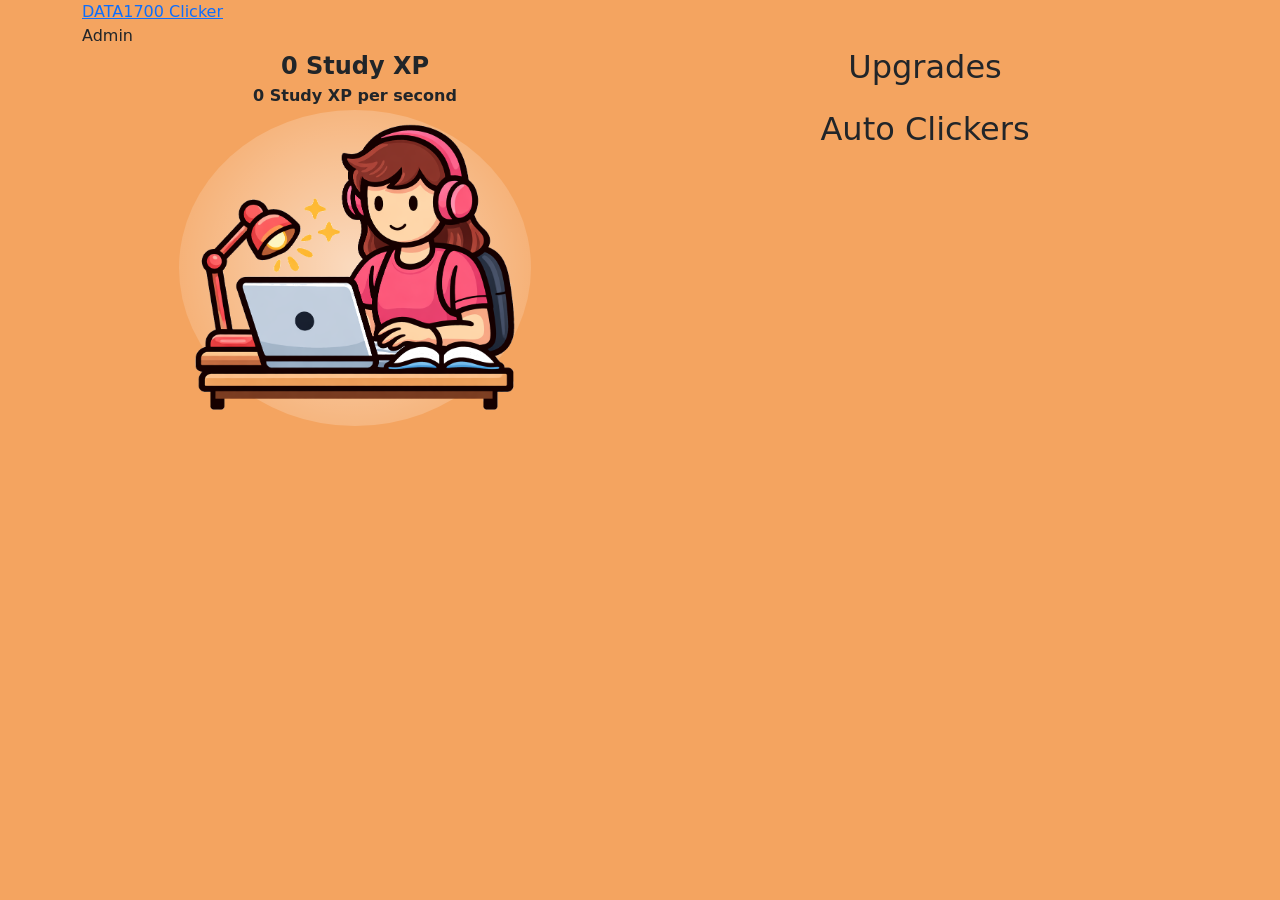
==== src/main/resources/static/index.html @ a87ce533 "Initial commit" ====
<!DOCTYPE html>
<html lang="en">
<head>
    <meta charset="UTF-8" />
    <meta name="viewport" content="width=device-width, initial-scale=1" />
    <title>Study Clicker</title>
    <link href="css/bootstrap.css" rel="stylesheet" />
    <link href="css/style.css" rel="stylesheet" />
    <script src="/js/bootstrap.js" defer></script>
    <script src="js/script.js" defer></script>
</head>

<body>
<div class="container">
    <!-- TODO:; make this into a navbar-->
    <a class="" href="/"> DATA1700 Clicker </a>
    <a class="nav-link" href="/admin/index.html">Admin</a>
    <div class="row">
        <!-- TODO: make it such that this view is responsive to smaller screen sizes-->
        <div class="col-6 wrapper">
            <div>
                <div class="xp text-center"><span id="xpTracker">0</span> Study XP</div>
                <div class="xpps text-center"><span id="xppsTracker">0</span> Study XP per second</div>
                <button id="clickBtn" class="click-btn" type="button" >
                    <img id="clickImg" src="img/student.png" alt="Student" />
                </button>
            </div>
        </div>
        <div class="col-6">
            <div class="upgrades">
                <h2 class="text-center">Upgrades</h2>
                <div id="upgradeContainer"></div>
            </div>

            <div class="autoClickers mt-4">
                <h2 class="text-center">Auto Clickers</h2>
                <div id="autoclickerContainer"></div>
            </div>
        </div>
    </div>
</div>

</body>
</html>
---- src/main/resources/static/css/style.css ----
body { background-color: #f4a460; }

.wrapper{
    display: grid;
    place-items: center;
}
.xp {
    font-size: 24px;
    font-weight: 700;
}

.xpps {
    font-size: 16px;
    font-weight: 700;
    margin-bottom: 16px;
}
.click-btn {
    border: 0;
    background: transparent;
    padding: 0;
}
.click-btn img {
    width: min(80vw, 320px);
    height: auto;
    display: block;
}

.click-btn:active img {
    transform: scale(1.04);
}

/*
Optional

This adds a small "press" animation and a glowing circle around the
button to make it feel more like a game.

You are NOT expected to fully understand how this works yet.
If this code feels confusing or gets in the way while you are building
your project, it is completely fine to delete it.

Removing this section will only remove the visual effect,
the clicker will still work normally.
*/
.click-btn {
    border: 0;
    background: transparent;
    padding: 0;
    position: relative;
}

.click-btn::before {
    content: "";
    position: absolute;
    width: 110%;
    height: 110%;
    border-radius: 50%;
    background: radial-gradient(circle, rgba(255,255,255,0.6), rgba(255,255,255,0));
    top: 50%;
    left: 50%;
    transform: translate(-50%, -50%);
    z-index: -1;
}

@keyframes glow {
    0% { transform: translate(-50%, -50%) scale(1); opacity: 0.6; }
    50% { transform: translate(-50%, -50%) scale(1.1); opacity: 0.9; }
    100% { transform: translate(-50%, -50%) scale(1); opacity: 0.6; }
}

.click-btn::before {
    animation: glow 3s infinite;
}


/*Button style for autoclick*/

.btn-autoclicker {
    background-color: #372f8f; /* darker indigo */
    color: #ffffff;
    border: none;
}

.btn-autoclicker:hover {
    background-color: #2c2674;
    color: #ffffff;
}

.btn-autoclicker:disabled {
    background-color: #8f8bb3; /* muted indigo */
    color: #eeeeee;
    opacity: 0.65;
    cursor: not-allowed;
}
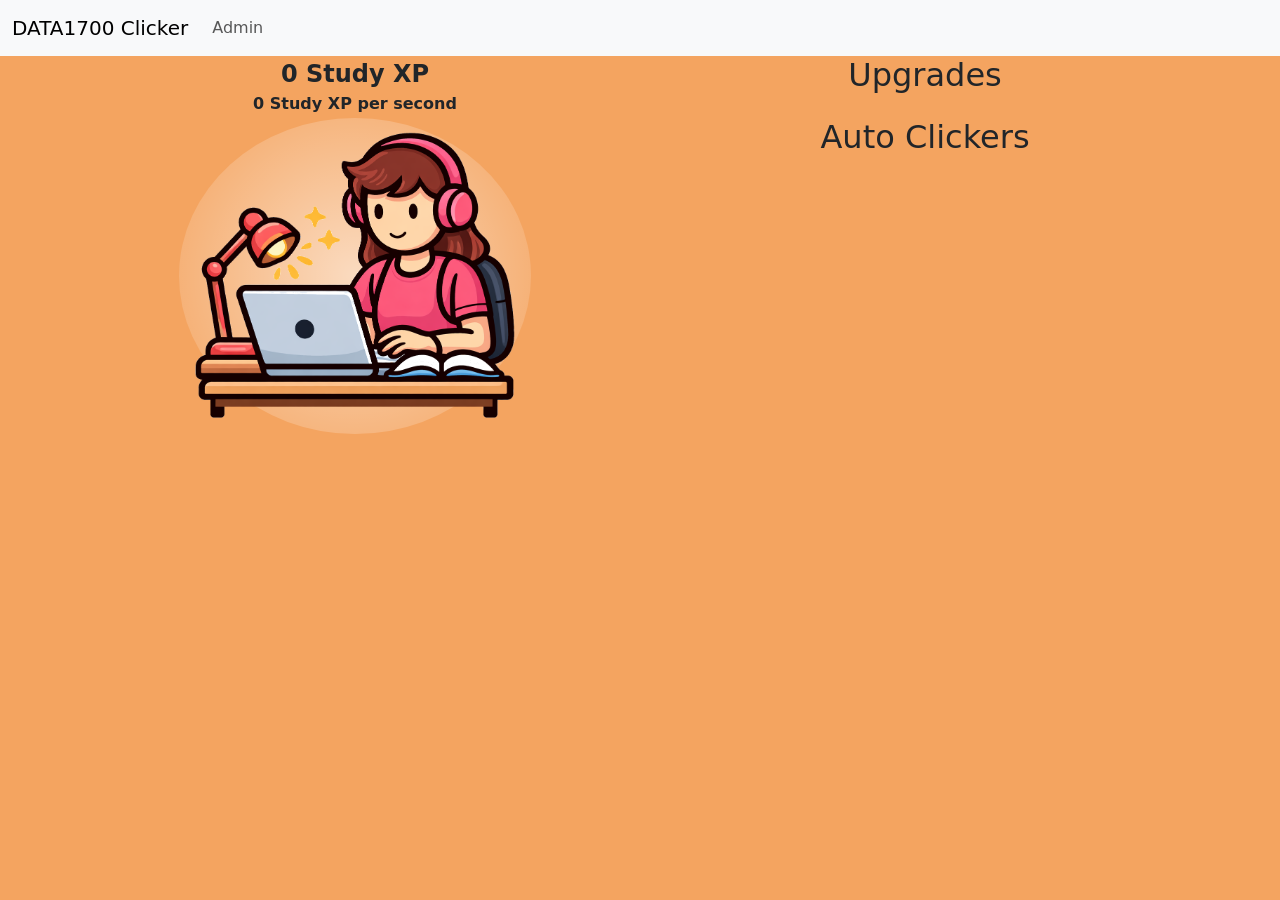
==== commit 7a405f0f: "navbar add" ====
--- a/src/main/resources/static/index.html
+++ b/src/main/resources/static/index.html
@@ -1,6 +1,6 @@
-<!DOCTYPE html>
+<!doctype html>
 <html lang="en">
-<head>
+  <head>
     <meta charset="UTF-8" />
     <meta name="viewport" content="width=device-width, initial-scale=1" />
     <title>Study Clicker</title>
@@ -8,37 +8,62 @@
     <link href="css/style.css" rel="stylesheet" />
     <script src="/js/bootstrap.js" defer></script>
     <script src="js/script.js" defer></script>
-</head>
+  </head>
 
-<body>
-<div class="container">
-    <!-- TODO:; make this into a navbar-->
-    <a class="" href="/"> DATA1700 Clicker </a>
-    <a class="nav-link" href="/admin/index.html">Admin</a>
-    <div class="row">
+  <body>
+    <nav>
+      <nav class="navbar navbar-expand-lg bg-body-tertiary">
+        <div class="container-fluid">
+          <a class="navbar-brand" href="/">DATA1700 Clicker</a>
+          <button
+            class="navbar-toggler"
+            type="button"
+            data-bs-toggle="collapse"
+            data-bs-target="#navbarNavAltMarkup"
+            aria-controls="navbarNavAltMarkup"
+            aria-expanded="false"
+            aria-label="Toggle navigation"
+          >
+            <span class="navbar-toggler-icon"></span>
+          </button>
+          <div class="collapse navbar-collapse" id="navbarNavAltMarkup">
+            <div class="navbar-nav">
+              <a class="nav-link" href="/admin/index.html">Admin</a>
+            </div>
+          </div>
+        </div>
+      </nav>
+    </nav>
+    <div class="container">
+      <!-- TODO:; make this into a navbar-->
+
+      <div class="row">
         <!-- TODO: make it such that this view is responsive to smaller screen sizes-->
         <div class="col-6 wrapper">
-            <div>
-                <div class="xp text-center"><span id="xpTracker">0</span> Study XP</div>
-                <div class="xpps text-center"><span id="xppsTracker">0</span> Study XP per second</div>
-                <button id="clickBtn" class="click-btn" type="button" >
-                    <img id="clickImg" src="img/student.png" alt="Student" />
-                </button>
+          <div>
+            <div class="xp text-center">
+              <span id="xpTracker">0</span> Study XP
             </div>
+            <div class="xpps text-center">
+              <span id="xppsTracker">0</span> Study XP per second
+            </div>
+            <button id="clickBtn" class="click-btn" type="button">
+              <img id="clickImg" src="img/student.png" alt="Student" />
+            </button>
+          </div>
         </div>
         <div class="col-6">
-            <div class="upgrades">
-                <h2 class="text-center">Upgrades</h2>
-                <div id="upgradeContainer"></div>
-            </div>
+          <div class="upgrades">
+            <h2 class="text-center">Upgrades</h2>
+            <div id="upgradeContainer"></div>
+          </div>
 
-            <div class="autoClickers mt-4">
-                <h2 class="text-center">Auto Clickers</h2>
-                <div id="autoclickerContainer"></div>
-            </div>
+          <div class="autoClickers mt-4">
+            <h2 class="text-center">Auto Clickers</h2>
+            <div id="autoclickerContainer"></div>
+          </div>
         </div>
+      </div>
     </div>
-</div>
-
-</body>
-</html>+  </body>
+</html>
--- a/src/main/resources/static/css/style.css
+++ b/src/main/resources/static/css/style.css
@@ -1,32 +1,34 @@
-body { background-color: #f4a460; }
+body {
+  background-color: #f4a460;
+}
 
-.wrapper{
-    display: grid;
-    place-items: center;
+.wrapper {
+  display: grid;
+  place-items: center;
 }
 .xp {
-    font-size: 24px;
-    font-weight: 700;
+  font-size: 24px;
+  font-weight: 700;
 }
 
 .xpps {
-    font-size: 16px;
-    font-weight: 700;
-    margin-bottom: 16px;
+  font-size: 16px;
+  font-weight: 700;
+  margin-bottom: 16px;
 }
 .click-btn {
-    border: 0;
-    background: transparent;
-    padding: 0;
+  border: 0;
+  background: transparent;
+  padding: 0;
 }
 .click-btn img {
-    width: min(80vw, 320px);
-    height: auto;
-    display: block;
+  width: min(80vw, 320px);
+  height: auto;
+  display: block;
 }
 
 .click-btn:active img {
-    transform: scale(1.04);
+  transform: scale(1.04);
 }
 
 /*
@@ -43,52 +45,70 @@
 the clicker will still work normally.
 */
 .click-btn {
-    border: 0;
-    background: transparent;
-    padding: 0;
-    position: relative;
+  border: 0;
+  background: transparent;
+  padding: 0;
+  position: relative;
 }
 
 .click-btn::before {
-    content: "";
-    position: absolute;
-    width: 110%;
-    height: 110%;
-    border-radius: 50%;
-    background: radial-gradient(circle, rgba(255,255,255,0.6), rgba(255,255,255,0));
-    top: 50%;
-    left: 50%;
-    transform: translate(-50%, -50%);
-    z-index: -1;
+  content: "";
+  position: absolute;
+  width: 110%;
+  height: 110%;
+  border-radius: 50%;
+  background: radial-gradient(
+    circle,
+    rgba(255, 255, 255, 0.6),
+    rgba(255, 255, 255, 0)
+  );
+  top: 50%;
+  left: 50%;
+  transform: translate(-50%, -50%);
+  z-index: -1;
 }
 
 @keyframes glow {
-    0% { transform: translate(-50%, -50%) scale(1); opacity: 0.6; }
-    50% { transform: translate(-50%, -50%) scale(1.1); opacity: 0.9; }
-    100% { transform: translate(-50%, -50%) scale(1); opacity: 0.6; }
+  0% {
+    transform: translate(-50%, -50%) scale(1);
+    opacity: 0.6;
+  }
+  50% {
+    transform: translate(-50%, -50%) scale(1.1);
+    opacity: 0.9;
+  }
+  100% {
+    transform: translate(-50%, -50%) scale(1);
+    opacity: 0.6;
+  }
 }
 
 .click-btn::before {
-    animation: glow 3s infinite;
+  animation: glow 3s infinite;
 }
-
 
 /*Button style for autoclick*/
 
 .btn-autoclicker {
-    background-color: #372f8f; /* darker indigo */
-    color: #ffffff;
-    border: none;
+  background-color: #372f8f; /* darker indigo */
+  color: #ffffff;
+  border: none;
 }
 
 .btn-autoclicker:hover {
-    background-color: #2c2674;
-    color: #ffffff;
+  background-color: #2c2674;
+  color: #ffffff;
 }
 
 .btn-autoclicker:disabled {
-    background-color: #8f8bb3; /* muted indigo */
-    color: #eeeeee;
-    opacity: 0.65;
-    cursor: not-allowed;
-}+  background-color: #8f8bb3; /* muted indigo */
+  color: #eeeeee;
+  opacity: 0.65;
+  cursor: not-allowed;
+}
+
+/* media quieries */
+
+@media screen and (min-width: 768px) {
+  /*Noe med flex eller grid*/
+}
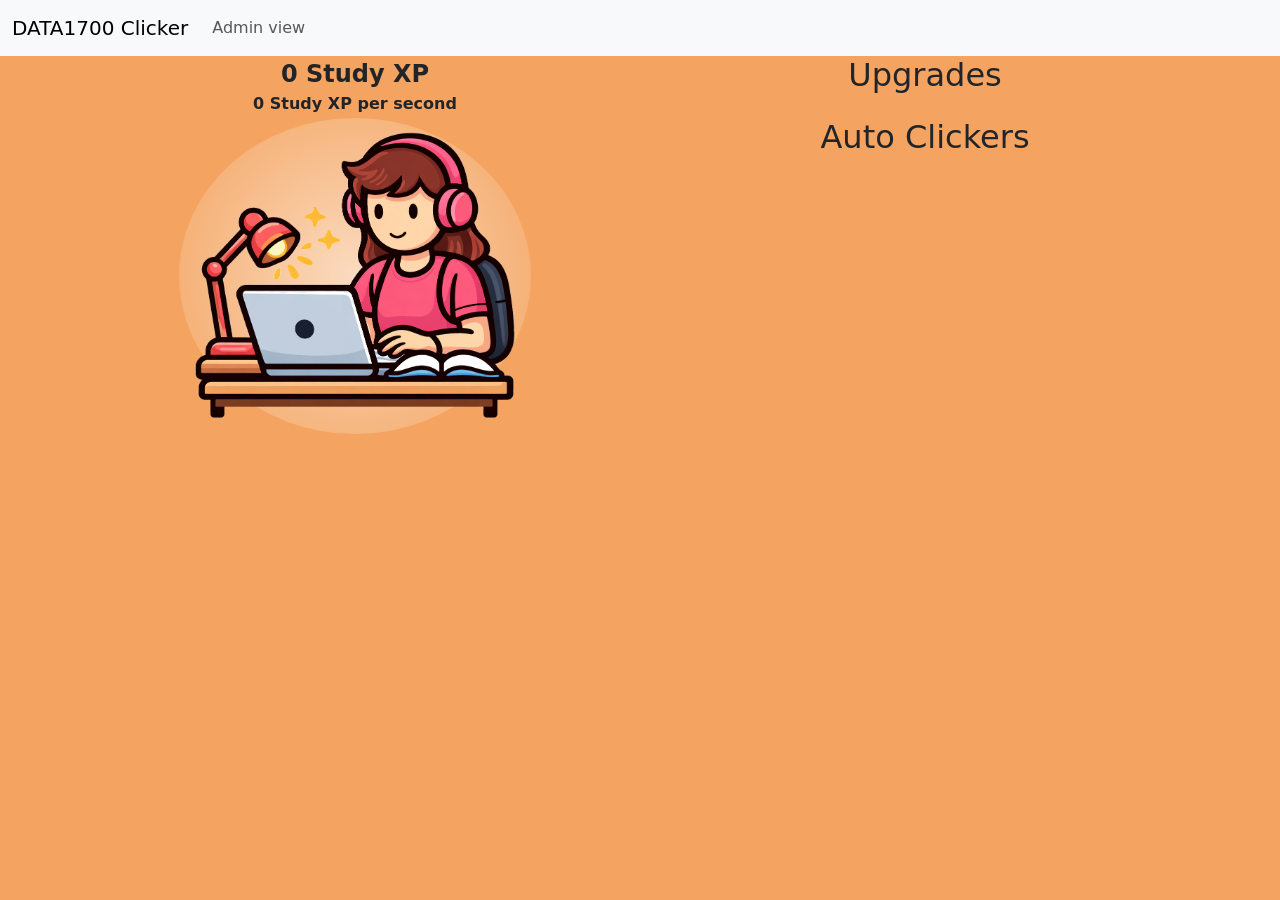
==== commit a812901e: "bootstrap fix" ====
--- a/src/main/resources/static/index.html
+++ b/src/main/resources/static/index.html
@@ -11,35 +11,31 @@
   </head>
 
   <body>
-    <nav>
-      <nav class="navbar navbar-expand-lg bg-body-tertiary">
-        <div class="container-fluid">
-          <a class="navbar-brand" href="/">DATA1700 Clicker</a>
-          <button
-            class="navbar-toggler"
-            type="button"
-            data-bs-toggle="collapse"
-            data-bs-target="#navbarNavAltMarkup"
-            aria-controls="navbarNavAltMarkup"
-            aria-expanded="false"
-            aria-label="Toggle navigation"
-          >
-            <span class="navbar-toggler-icon"></span>
-          </button>
-          <div class="collapse navbar-collapse" id="navbarNavAltMarkup">
-            <div class="navbar-nav">
-              <a class="nav-link" href="/admin/index.html">Admin</a>
-            </div>
+    <nav class="navbar navbar-expand-lg bg-light">
+      <div class="container-fluid">
+        <a class="navbar-brand" href="/">DATA1700 Clicker</a>
+        <button
+          class="navbar-toggler"
+          type="button"
+          data-bs-toggle="collapse"
+          data-bs-target="#navbarNavAltMarkup"
+          aria-controls="navbarNavAltMarkup"
+          aria-expanded="false"
+          aria-label="Toggle navigation"
+        >
+          <span class="navbar-toggler-icon"></span>
+        </button>
+        <div class="collapse navbar-collapse" id="navbarNavAltMarkup">
+          <div class="navbar-nav">
+            <a class="nav-link" href="/admin/index.html">Admin view</a>
           </div>
         </div>
-      </nav>
+      </div>
     </nav>
     <div class="container">
-      <!-- TODO:; make this into a navbar-->
-
       <div class="row">
         <!-- TODO: make it such that this view is responsive to smaller screen sizes-->
-        <div class="col-6 wrapper">
+        <div class="col-md-6 wrapper">
           <div>
             <div class="xp text-center">
               <span id="xpTracker">0</span> Study XP
@@ -52,7 +48,7 @@
             </button>
           </div>
         </div>
-        <div class="col-6">
+        <div class="col-md-6">
           <div class="upgrades">
             <h2 class="text-center">Upgrades</h2>
             <div id="upgradeContainer"></div>
